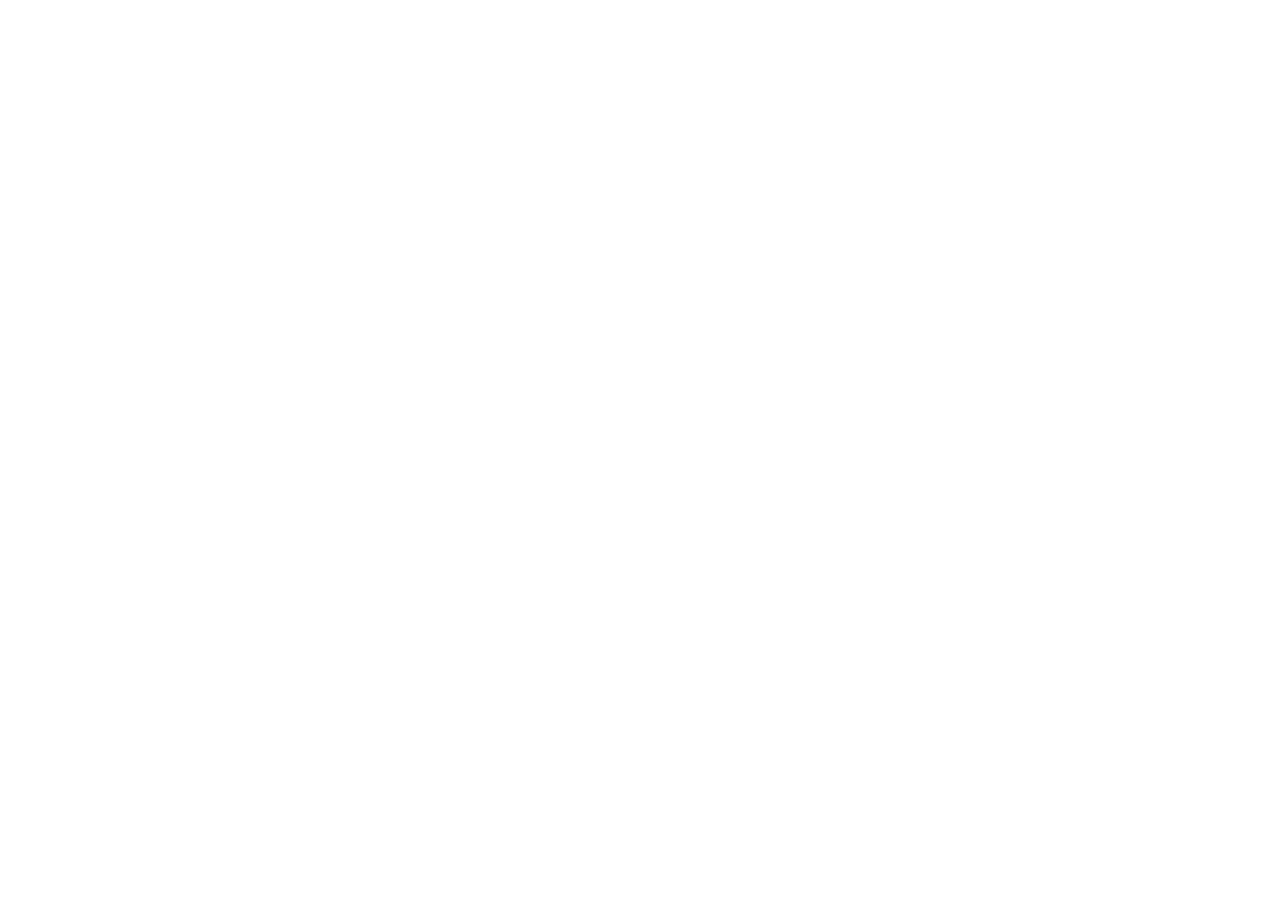
==== functional_js/homework/index.html @ ef64a0b3 "prepare" ====
<!DOCTYPE html>
<html lang="en">
  <head>
    <meta charset="UTF-8" />
    <meta name="viewport" content="width=device-width, initial-scale=1.0" />
    <script src="script.js" defer></script>
    <title>Homework</title>
  </head>
  <body></body>
</html>
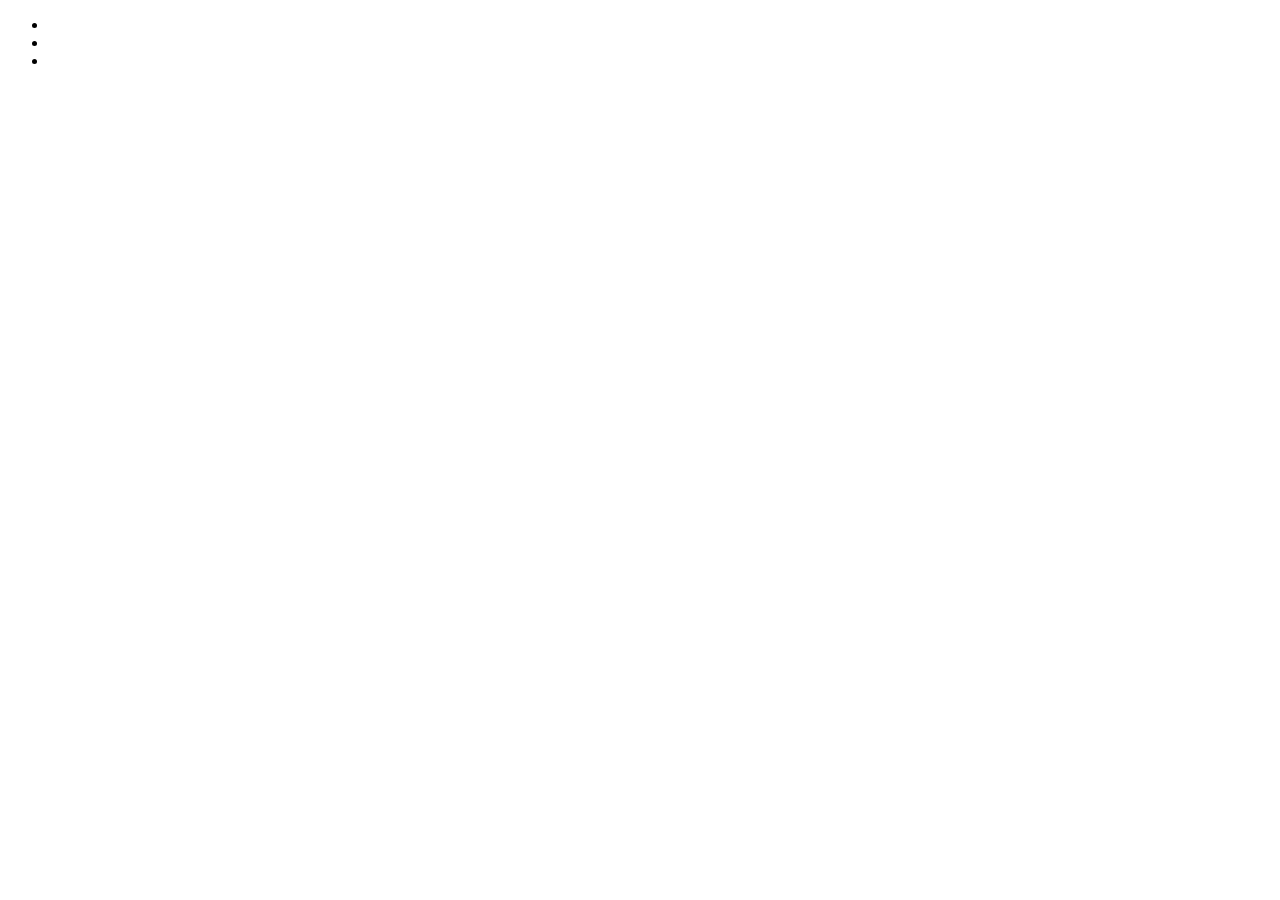
==== commit a901fadb: "task done" ====
--- a/functional_js/homework/index.html
+++ b/functional_js/homework/index.html
@@ -6,5 +6,29 @@
     <script src="script.js" defer></script>
     <title>Homework</title>
   </head>
-  <body></body>
+  <body>
+    <section>
+      <div>
+        <div>
+          <div>
+            <ul>
+              <li></li>
+              <li class="test"></li>
+              <li></li>
+            </ul>
+          </div>
+        </div>
+      </div>
+      <div>
+        <p></p>
+        <p class="test"></p>
+        <p></p>
+      </div>
+      <div>
+        <p></p>
+        <p></p>
+        <p></p>
+      </div>
+    </section>
+  </body>
 </html>
